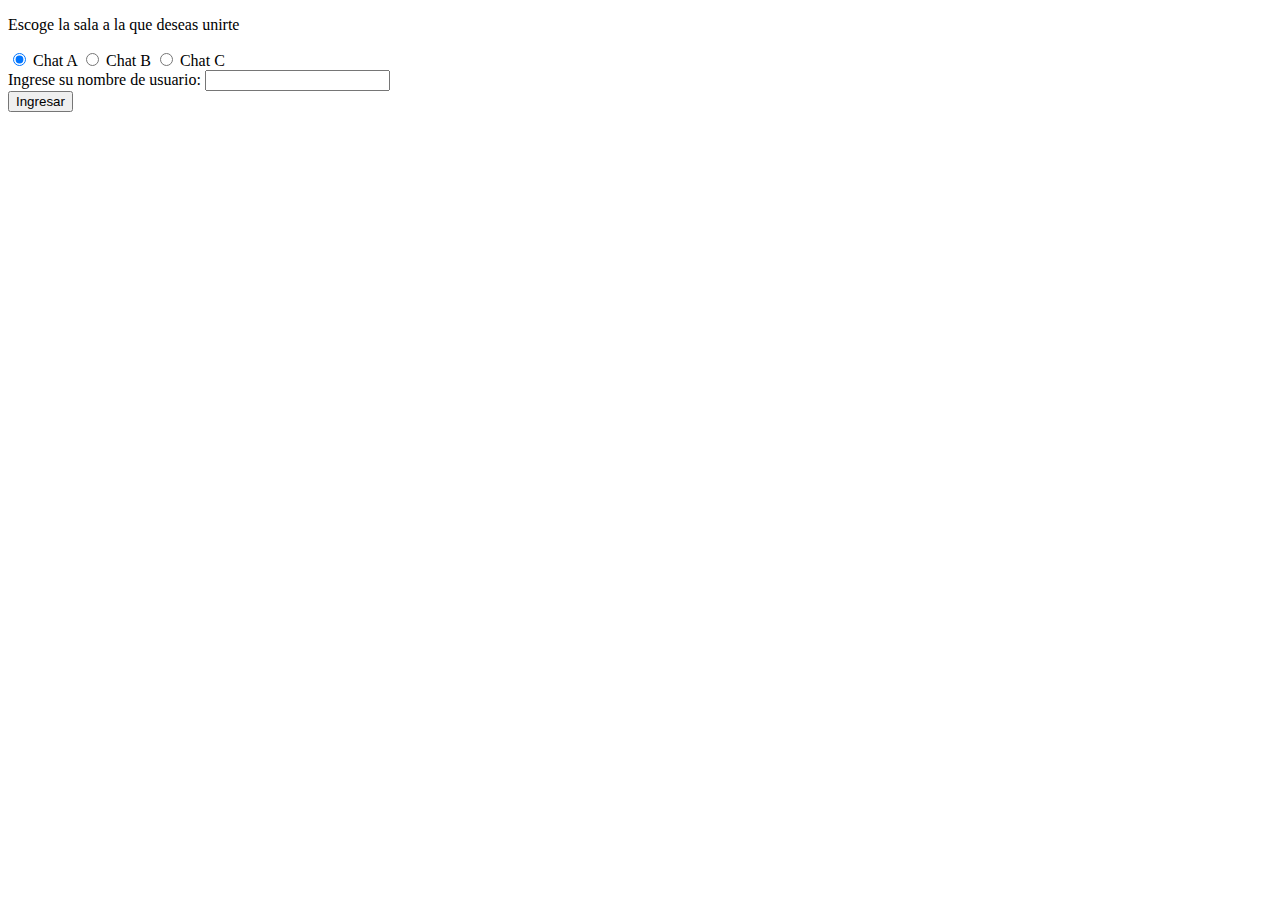
==== final_exam/index.html @ 5206e824 "Create page index." ====
<!DOCTYPE html>
<html lang="en">
  <head>
    <meta charset="utf-8">
    <!-- <link rel="stylesheet" href="/style/index.css">
    <script type="text/javascript" src="js/util.js"></script> -->
    <title>Examen final</title>
  </head>
  <body>
    <div>
      <form action="/chat" method="post">
        <p>Escoge la sala a la que deseas unirte</p>
        <div>
          <input type="radio" name="chat" value="A" id="chatA" checked>
          <label for="chatA">Chat A</label>
          <input type="radio" name="chat" value="chat B" id="chatB">
          <label for="chatB">Chat B</label>
          <input type="radio" name="chat" value="chat C" id="chatC">
          <label for="chatC">Chat C</label>
        </div>
        <div>
          <label for="username">Ingrese su nombre de usuario: </label>
          <input type="text" name="username" id="username">
        </div>
        <button type="submit" name="submitBtn">Ingresar</button>
      </form>
    </div>
  </body>
</html>
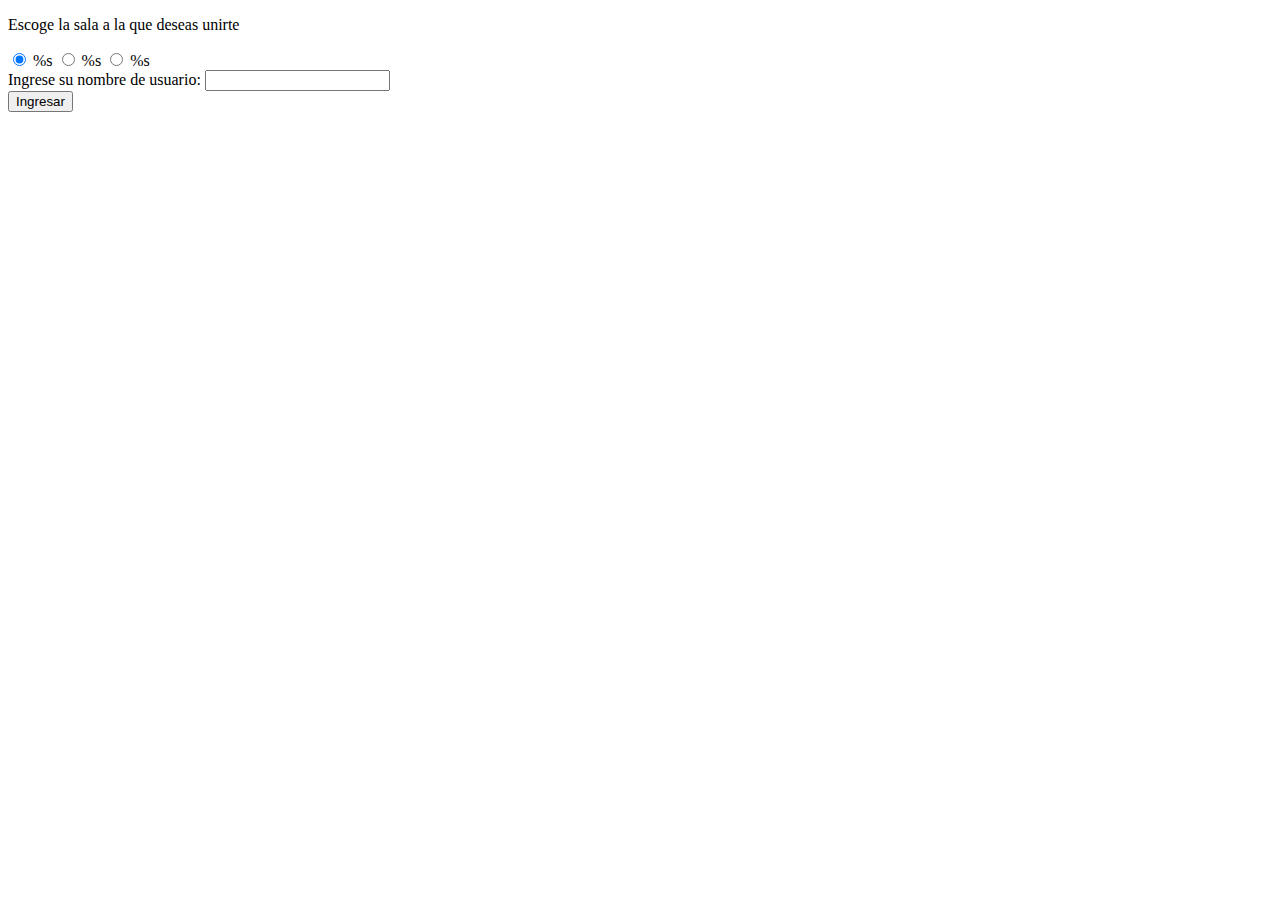
==== commit df21cf36: "Handle different chats" ====
--- a/final_exam/index.html
+++ b/final_exam/index.html
@@ -2,27 +2,26 @@
 <html lang="en">
   <head>
     <meta charset="utf-8">
-    <!-- <link rel="stylesheet" href="/style/index.css">
-    <script type="text/javascript" src="js/util.js"></script> -->
+    <script type="text/javascript" src="js/utils.js"></script>
     <title>Examen final</title>
   </head>
   <body>
     <div>
       <form action="/chat" method="post">
         <p>Escoge la sala a la que deseas unirte</p>
-        <div>
-          <input type="radio" name="chat" value="A" id="chatA" checked>
-          <label for="chatA">Chat A</label>
-          <input type="radio" name="chat" value="chat B" id="chatB">
-          <label for="chatB">Chat B</label>
-          <input type="radio" name="chat" value="chat C" id="chatC">
-          <label for="chatC">Chat C</label>
+        <div id="radioGroup">
+          <input type="radio" name="chat" value="%s" id="chatA" checked>
+          <label for="chatA">%s</label>
+          <input type="radio" name="chat" value="%s" id="chatB">
+          <label for="chatB">%s</label>
+          <input type="radio" name="chat" value="%s" id="chatC">
+          <label for="chatC">%s</label>
         </div>
         <div>
           <label for="username">Ingrese su nombre de usuario: </label>
           <input type="text" name="username" id="username">
         </div>
-        <button type="submit" name="submitBtn">Ingresar</button>
+        <button type="submit" name="submitBtn" onclick="saveUsername()">Ingresar</button>
       </form>
     </div>
   </body>
